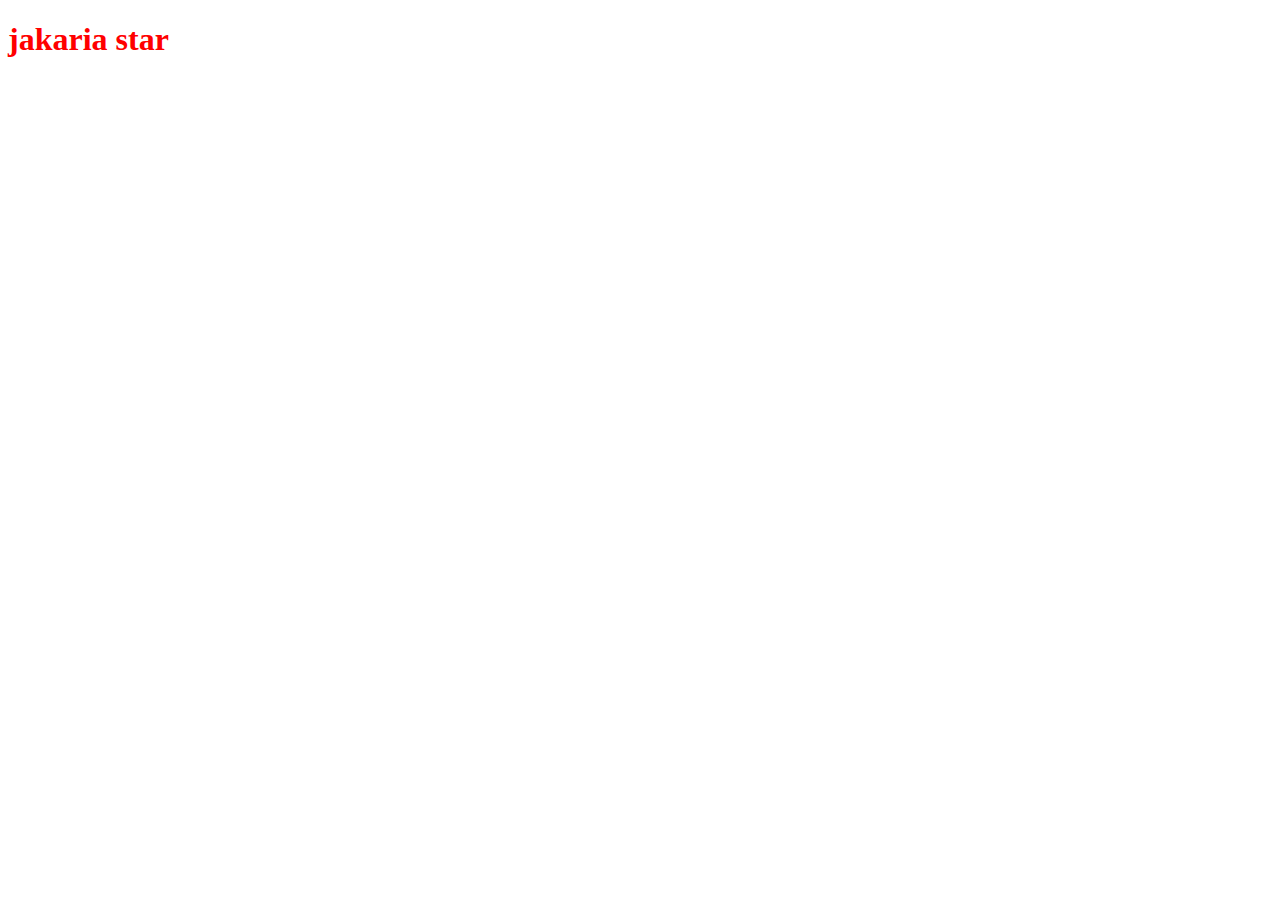
==== css-file/index.html @ f63cceac "commit a new projects" ====
<!DOCTYPE html>
<html lang="en">
<head>
    <meta charset="UTF-8">
    <meta name="viewport" content="width=device-width, initial-scale=1.0">
    <title>asserment</title>
    <link rel="stylesheet" href="numon.css">
</head>
<body>
    <header>
<h1>jakaria star</h1>
    </header>
    <main>

    </main>
    <footer>

    </footer>
    
</body>
</html>
---- css-file/numon.css ----
h1{
    color: red;
}
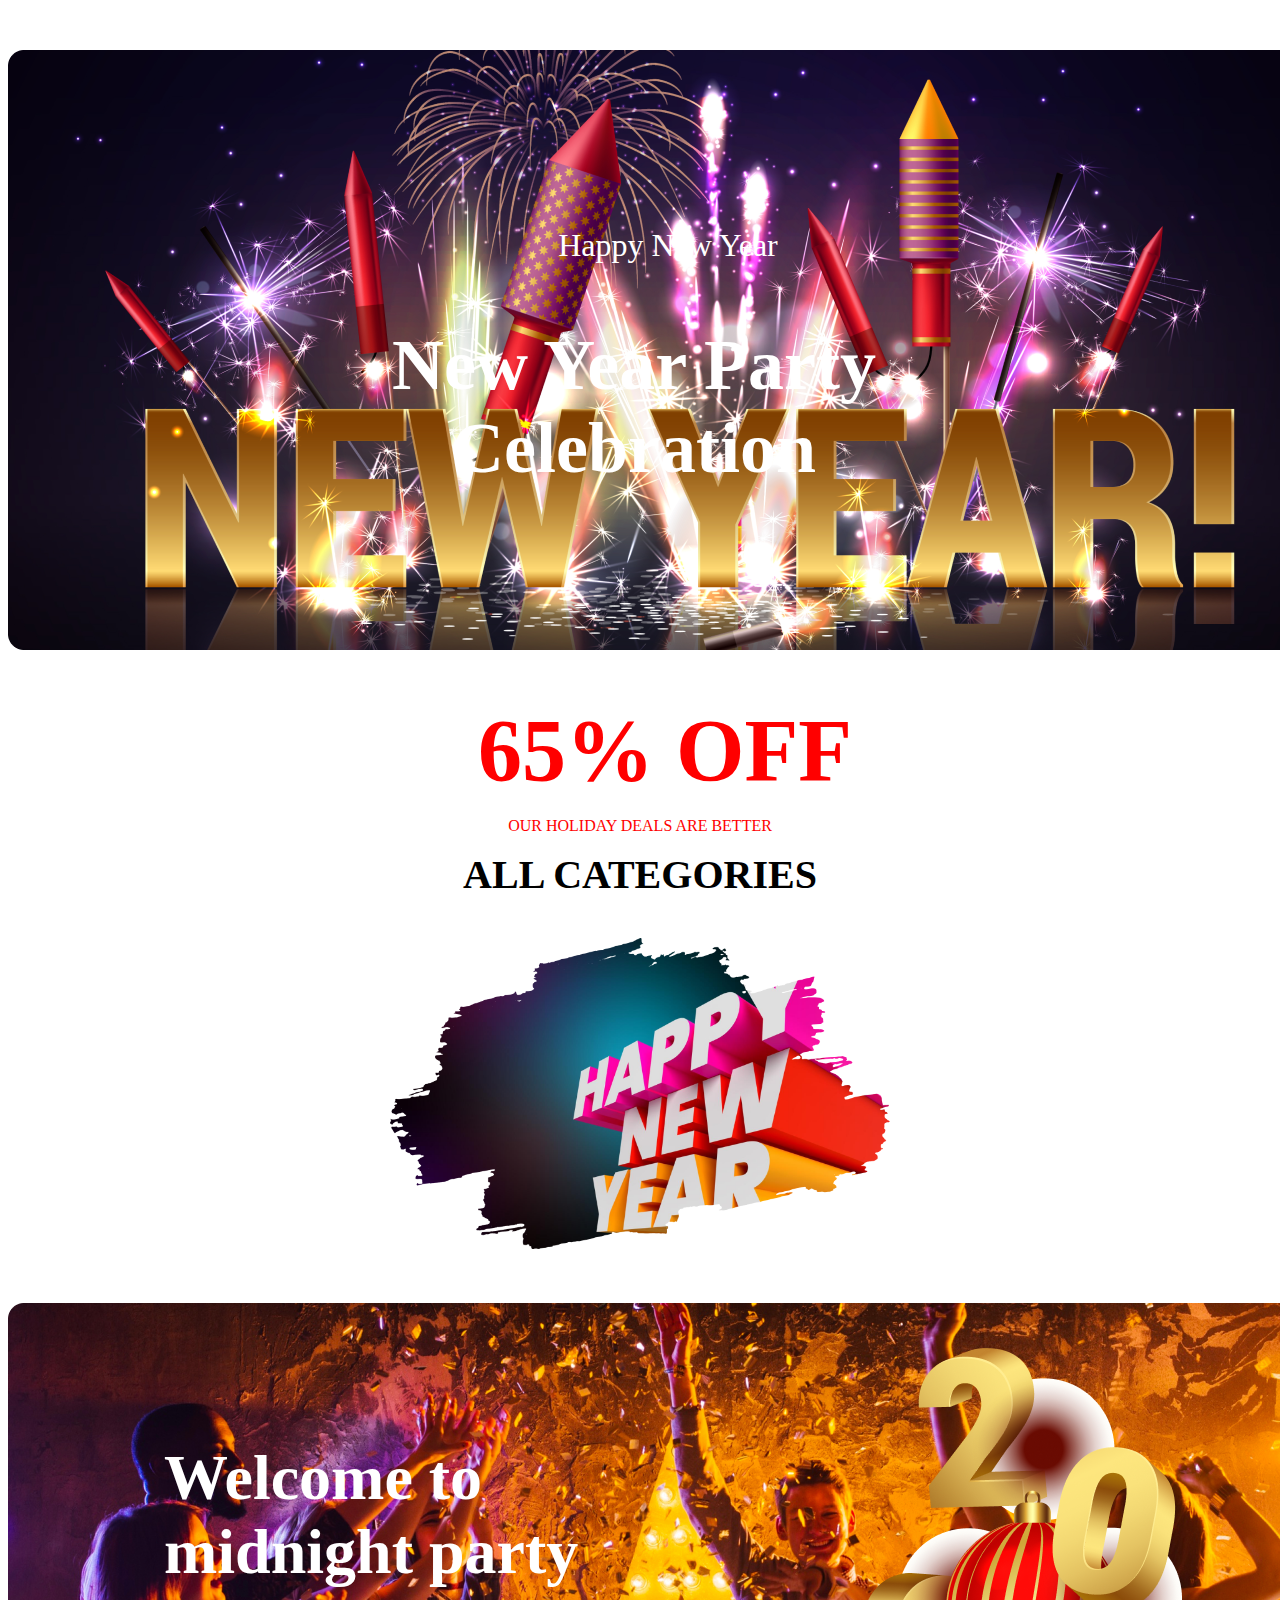
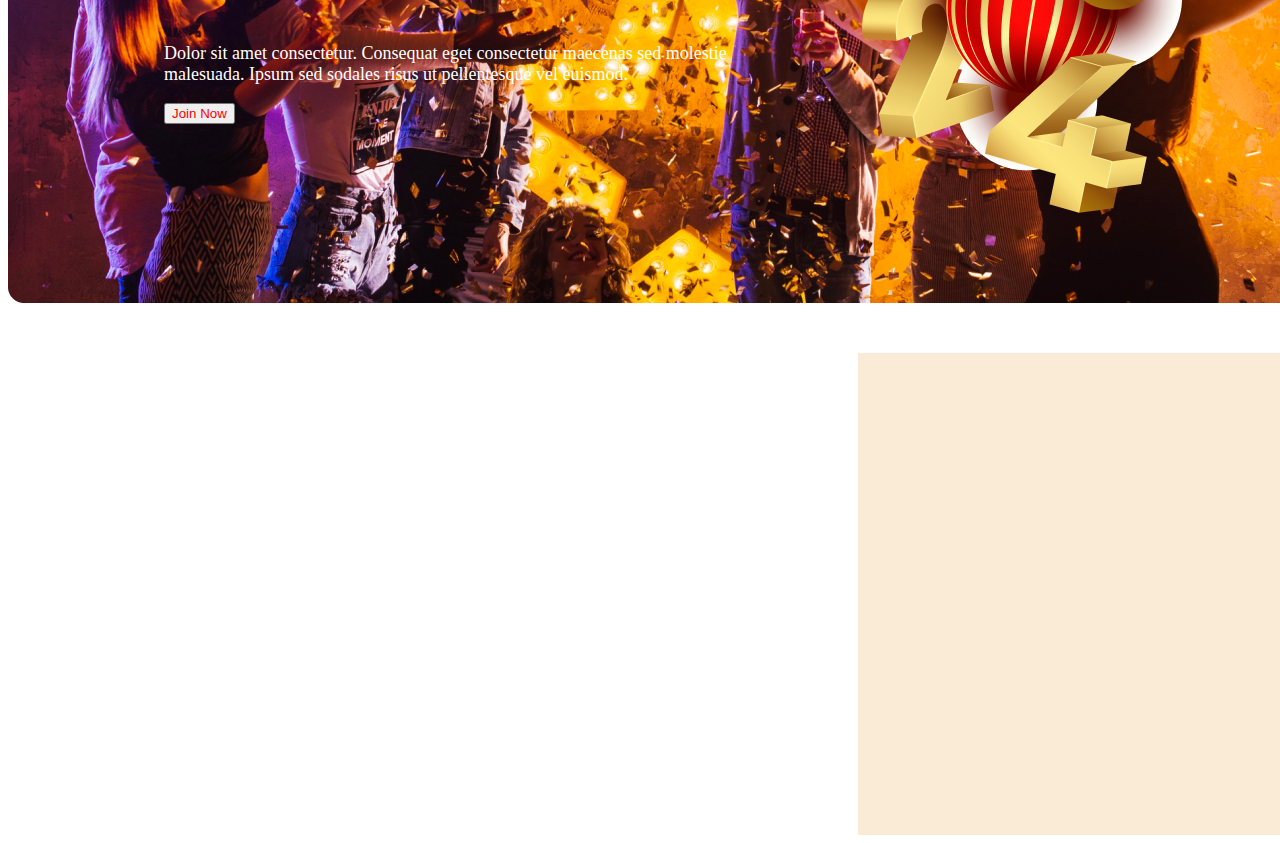
==== commit e6d9355d: "file tag" ====
--- a/css-file/index.html
+++ b/css-file/index.html
@@ -5,17 +5,57 @@
     <meta name="viewport" content="width=device-width, initial-scale=1.0">
     <title>asserment</title>
     <link rel="stylesheet" href="numon.css">
+    
 </head>
 <body>
     <header>
-<h1>jakaria star</h1>
+        <div class="fast-image">
+            <h3 class="h3-heding">Happy New Year</h3>
+            <h2 class="h2-heding">New Year Party Celebration</h2>
+               
+        </div>
     </header>
     <main>
+        <section>
+        <div class="t">
+            <h2 id="boss">65% OFF</h2>
+            <p class="pa">OUR HOLIDAY DEALS ARE BETTER</p>
+            <h3 class="sea">ALL CATEGORIES</h3>
+            <img class="im" src="/resources/New Year Photo.png" alt="">
+        </div>
 
+
+        <div class="new-year">
+            <div class="flex">
+                <div class="kkk">
+                    <h2 class="ka">Welcome to midnight party</h2>
+                     
+                    <p class="ca">Dolor sit amet consectetur. Consequat eget consectetur maecenas sed molestie malesuada. Ipsum sed sodales risus ut pellentesque vel euismod.</p>
+                    <button class="button">Join Now</button>
+
+                </div>
+                <div class="kk">
+                    <img class="caa" src="/resources/Group 70.png" alt="">
+
+                </div>
+            </div>
+             
+        </div>
+
+
+    <div class="ma">
+        <div class="main">
+            <div class="main.class">
+                <h3 class="ah">Place: New Park Hotel</h3>
+            </div>
+        </div>
+    </div>
+    </section>
     </main>
     <footer>
 
     </footer>
+
     
 </body>
 </html>--- a/css-file/numon.css
+++ b/css-file/numon.css
@@ -1,3 +1,155 @@
-h1{
+
+.fast-image{
+    background-image: url(/resources/Banner\ Image.png);
+    width: 1320px;
+    height: 600px;
+    margin: 50px  auto;
+ 
+    
+.h3-heding{
+    color: #FFF;
+    text-align: center;
+    font-size: 32px;
+    font-weight: 400;
+    padding-top: 177px;
+
+}
+.h2-heding{
+    color: #FFF;
+    font-size: 72px;
+    font-weight: 900;
+    width: 632px;
+    text-align: center;
+    margin-left: 310px;
+}
+.tax{
+    text-align: center;
     color: red;
-}+}
+ 
+.bot{
+    color: red;
+    font-size: 50px;
+}
+.pera1{
+    color: red;
+    font-size: 50px;
+}
+
+}
+
+#boss{
+    color: red;
+    font-size: 88px;
+    margin: 44px 0 0 50px;
+
+}
+.t{
+    text-align: center;
+}
+.pa{
+    text-align: center;
+    color: red;
+
+}
+ 
+.sea{
+    font-size: 40px;
+    margin-top: 1px;
+}
+.im{
+    width: 500px;
+}
+
+.new-year{
+
+    background-image: url(/resources/Vectorrr.png);
+    width: 1320px;
+    height: 600px;
+    margin: 50px  auto;
+}
+.ab{
+    text-align: center;
+}
+
+.new-year21{
+    display: flex;
+    text-align: center;
+    color:#FFF;
+     
+    
+}
+
+.ka{
+    color: #FFF;
+font-size: 64px; 
+}
+.ca{
+font-size: 18px;
+font-weight: 400;
+color: #FFF;
+ 
+
+ 
+ 
+ 
+ 
+  
+}
+.kk{
+    padding: 45px 146px 40px 10px;
+    
+}
+.caa{
+   
+width: 319.83px;
+height: 464.662px;
+padding: 0.008px 0px 0px 0px;
+ 
+justify-content: center;
+align-items: center;
+ 
+  
+}
+.caa{
+    
+}
+.flex{
+    display: flex;
+    padding: ;
+    
+ 
+ 
+}
+
+.button{
+    color: red;
+}
+.kkk{padding:85px 123px 86px 156px ;}
+
+
+---
+
+
+.main{
+   
+}
+.main-class{
+    text-align: center;
+
+    
+}
+.ma{
+    width: 1320px;
+height: 482px;
+background-color: antiquewhite;
+text-align: center;
+margin-left: 850px;
+
+}
+
+
+.ah{
+    font-size: 32px;
+    color: rgb(235, 9, 220);
+}
